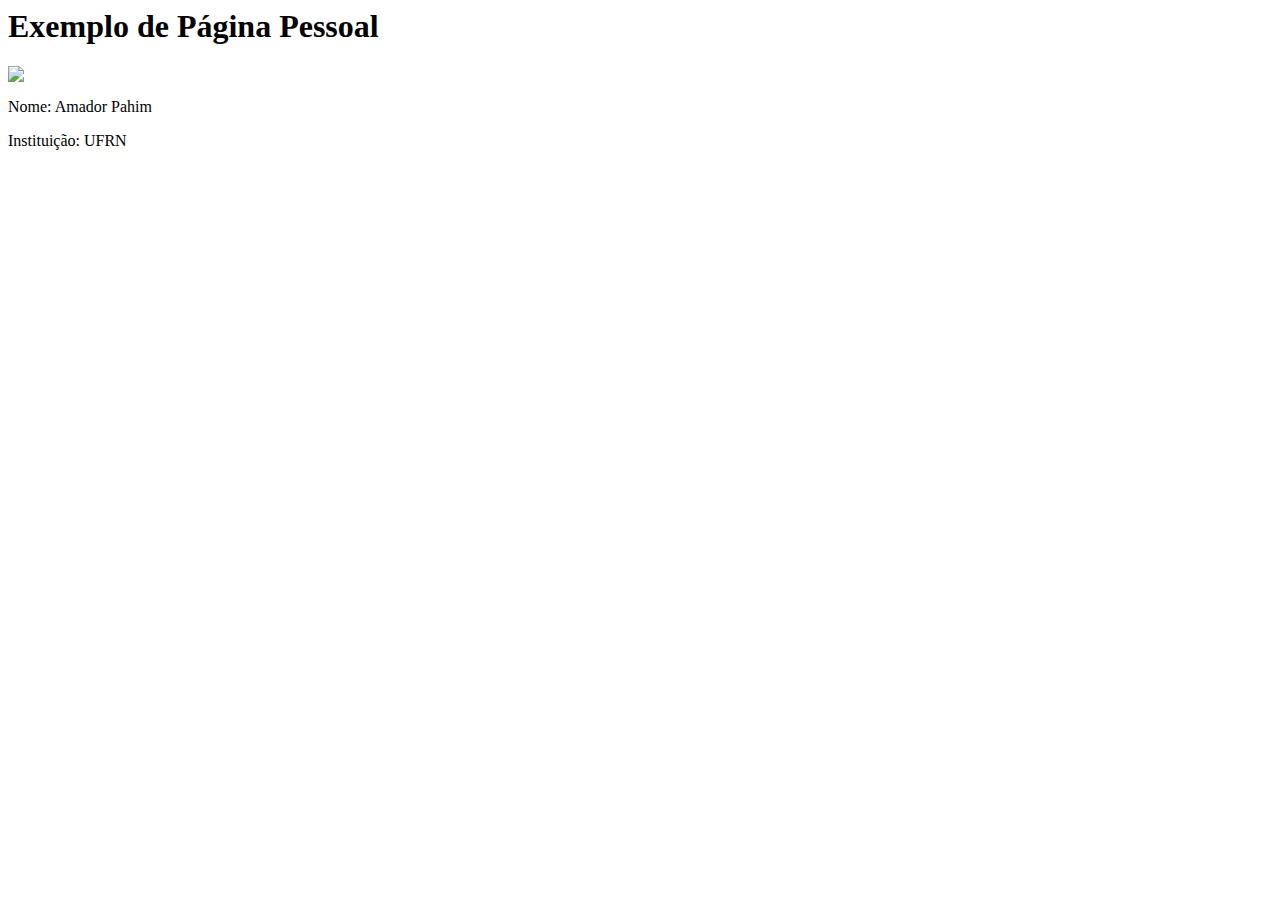
==== mashups/exemplo.html @ 182faeb3 "Ajustando tamanho da imagem" ====
<html>
    <head>
        <title>Página de Exemplo HTML</title>
        <meta charset="UTF-8">
    </head>
    <body>
        <h1>Exemplo de Página Pessoal</h1>
        <img src="https://avatars1.githubusercontent.com/u/891155" widht="100" weight="100">
        <p>Nome: Amador Pahim</p>
        <p>Instituição: UFRN</p>
    </body>
</html>
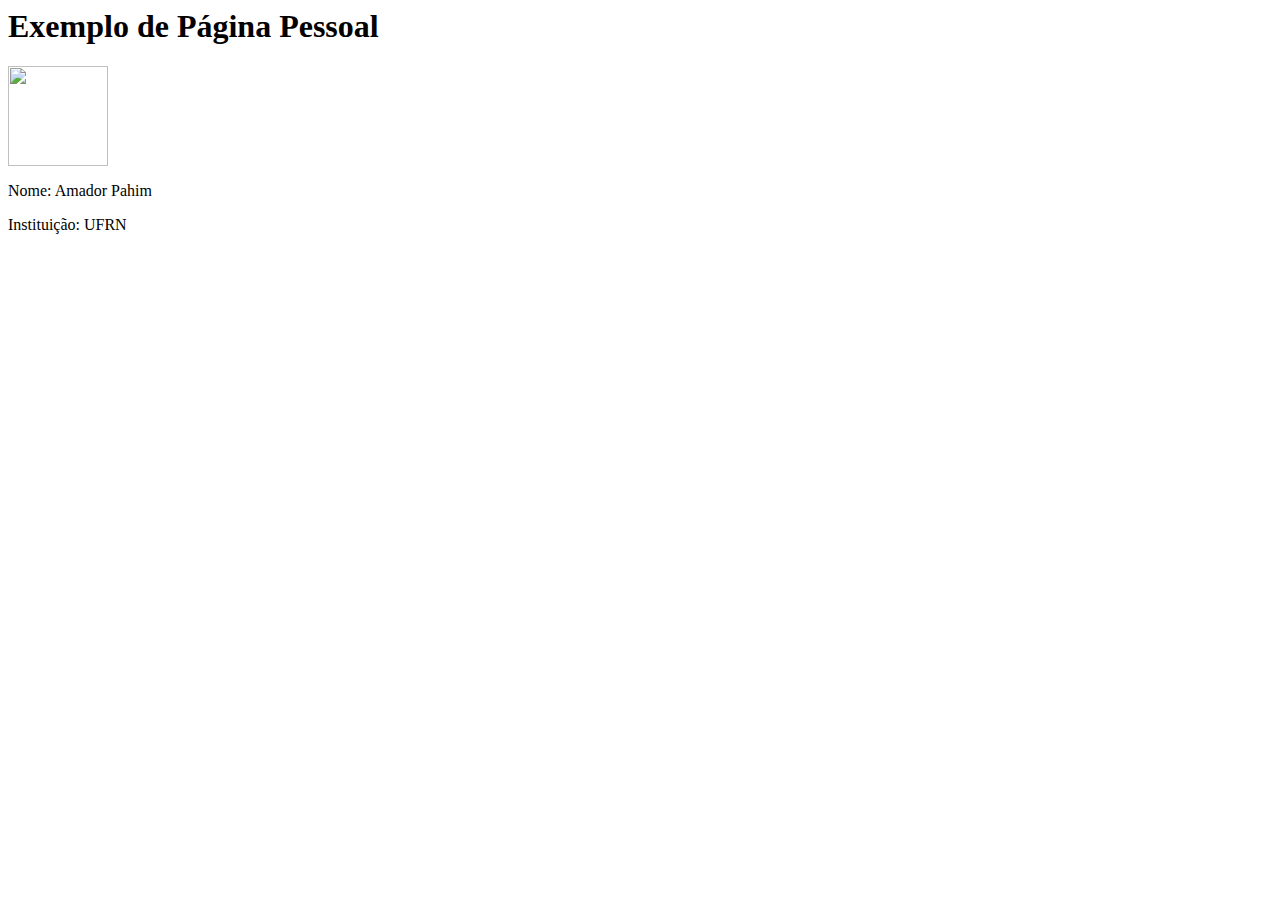
==== commit 2c7b5c20: "Oops" ====
--- a/mashups/exemplo.html
+++ b/mashups/exemplo.html
@@ -5,7 +5,7 @@
     </head>
     <body>
         <h1>Exemplo de Página Pessoal</h1>
-        <img src="https://avatars1.githubusercontent.com/u/891155" widht="100" weight="100">
+        <img src="https://avatars1.githubusercontent.com/u/891155" height="100" width="100">
         <p>Nome: Amador Pahim</p>
         <p>Instituição: UFRN</p>
     </body>
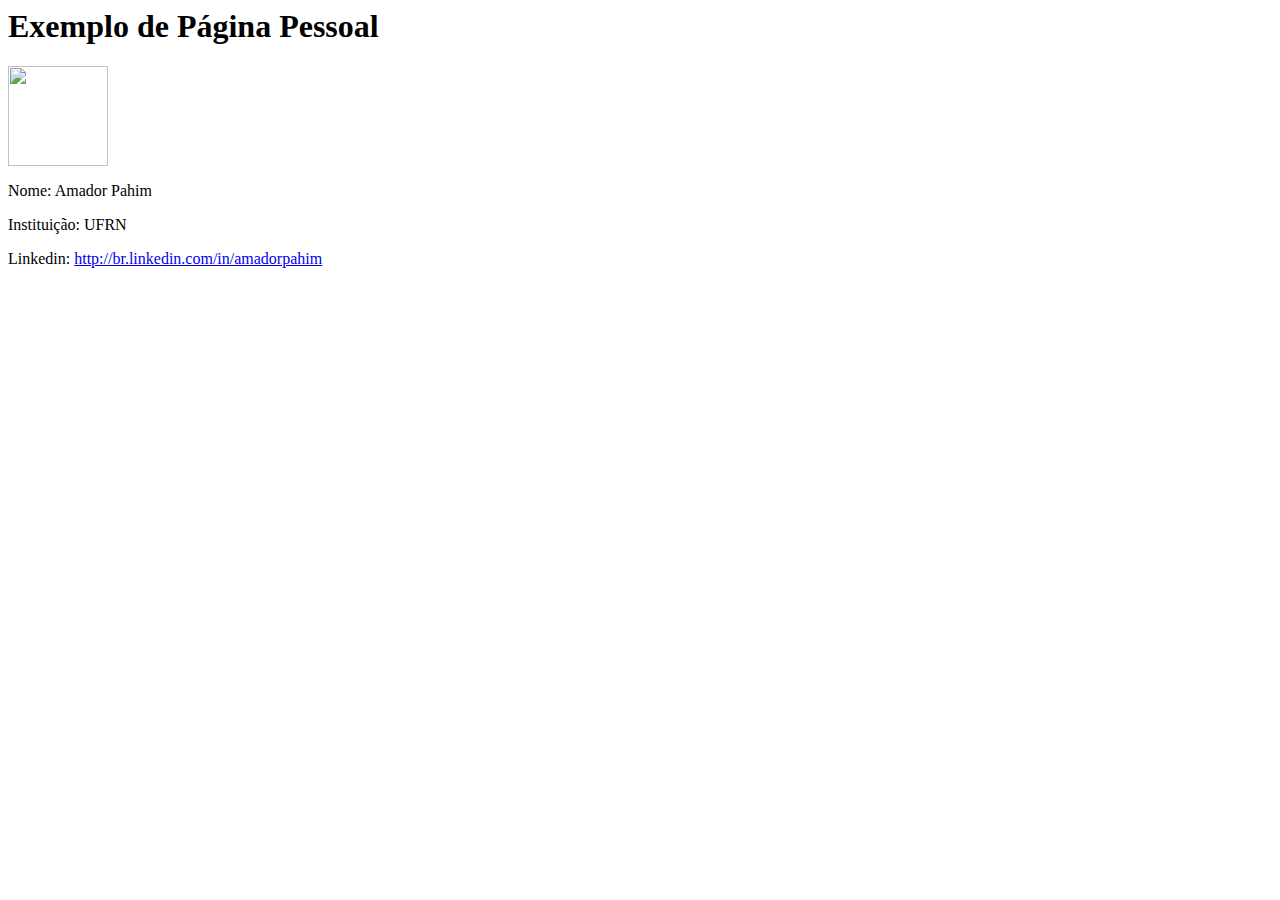
==== commit 42ef7e88: "Linkedin profile" ====
--- a/mashups/exemplo.html
+++ b/mashups/exemplo.html
@@ -8,5 +8,6 @@
         <img src="https://avatars1.githubusercontent.com/u/891155" height="100" width="100">
         <p>Nome: Amador Pahim</p>
         <p>Instituição: UFRN</p>
+        <p>Linkedin: <a href="http://br.linkedin.com/in/amadorpahim">http://br.linkedin.com/in/amadorpahim</a>
     </body>
 </html>
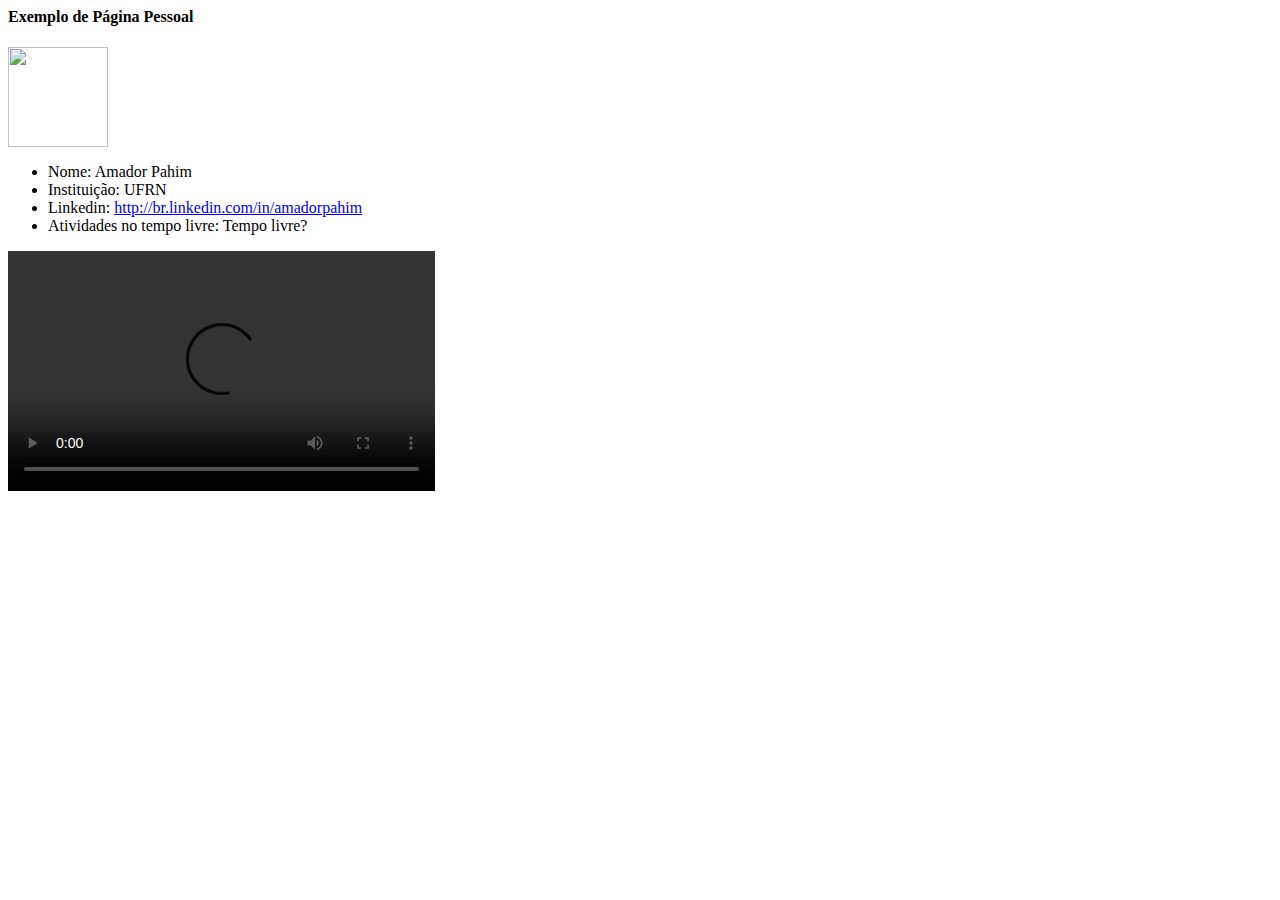
==== commit 5fb5809e: "Video size" ====
--- a/mashups/exemplo.html
+++ b/mashups/exemplo.html
@@ -4,10 +4,17 @@
         <meta charset="UTF-8">
     </head>
     <body>
-        <h1>Exemplo de Página Pessoal</h1>
+        <h4>Exemplo de Página Pessoal</h4>
         <img src="https://avatars1.githubusercontent.com/u/891155" height="100" width="100">
-        <p>Nome: Amador Pahim</p>
-        <p>Instituição: UFRN</p>
-        <p>Linkedin: <a href="http://br.linkedin.com/in/amadorpahim">http://br.linkedin.com/in/amadorpahim</a>
+        <ul>
+            <li>Nome: Amador Pahim</li>
+            <li>Instituição: UFRN</li>
+            <li>Linkedin: <a href="http://br.linkedin.com/in/amadorpahim">http://br.linkedin.com/in/amadorpahim</a></li>
+            <li>Atividades no tempo livre: Tempo livre?</li>
+        </ul>
+        <video width="427" height="240" controls>
+            <source src="bbb.ogg" type="video/ogg">
+            Seu browser não suporta videos em HTML5
+        </video>
     </body>
 </html>
